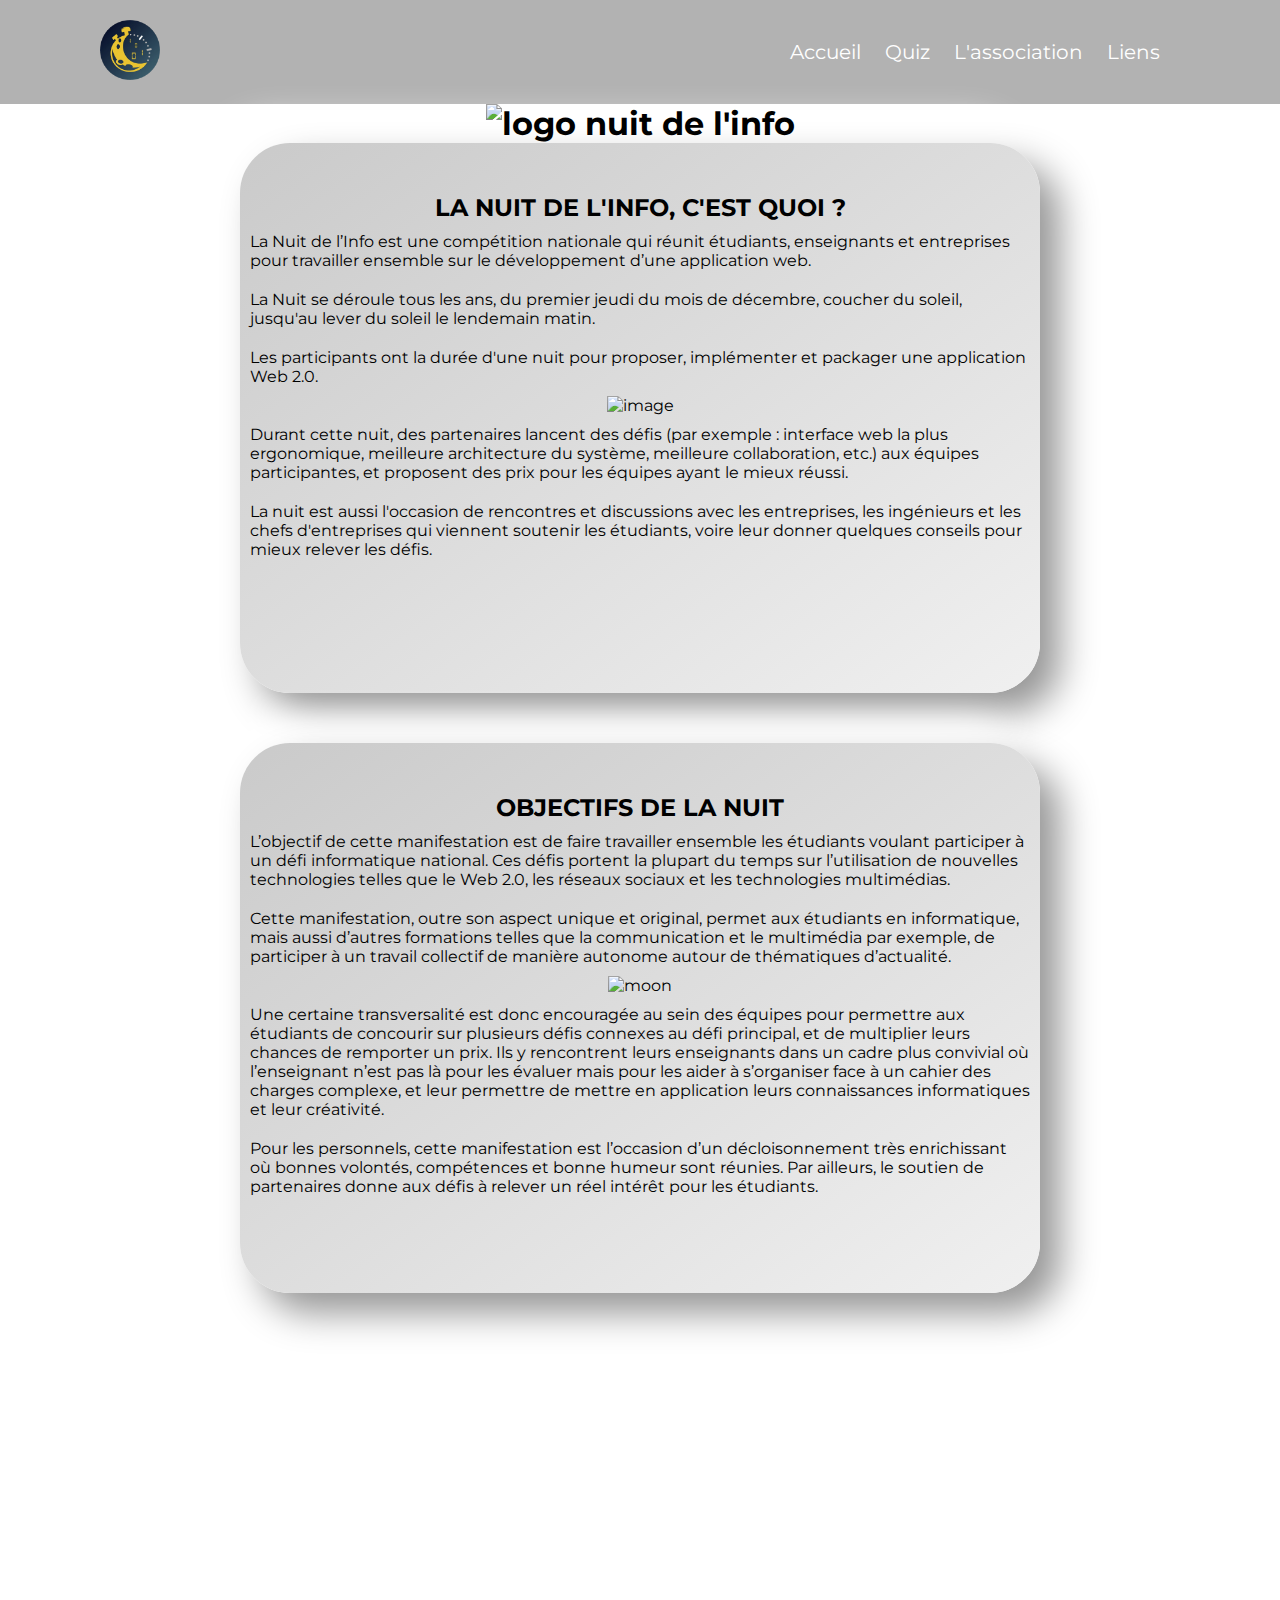
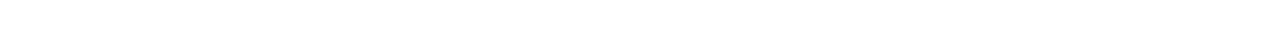
==== docs/index.html @ d8726e98 "Merge branch 'main' of https://github.com/PattateDouce/nuit-de-linfo-2022-OnlyHouse" ====
<!DOCTYPE html>
<html lang="fr">
<head>
    <meta charset="UTF-8">
    <meta http-equiv="X-UA-Compatible" content="IE=edge">
    <meta name="viewport" content="width=device-width, initial-scale=1.0">
    <title>QUIZ nuit de l'info 2022 - Équipe OnlyHouse</title>
    <link rel="stylesheet" href="css/styles.css">
</head>
<body>
    <header>
        <div class="logo"><a href="#"><img src="img/logo-nuit_info.png" alt=""></a></div>
        <div class="navbar">
            <ul>
                <li><a href="#">Accueil</a></li>
                <li><a href="quiz.html">Quiz</a></li>
                <li><a href="association.html">L'association</a></li>
                <li><a href="#">Liens</a></li>
            </ul>
        </div>
    </header>

    <main>
        <h1><center><img src="src/img/logo-n2i-2022.png" alt="logo nuit de l'info" height="200px"></center></h1>
        <div class="nuit2linfo">
            <h2>LA NUIT DE L'INFO, C'EST QUOI ?</h2>
            <p>La Nuit de l’Info est une compétition nationale qui réunit étudiants, enseignants et entreprises pour travailler ensemble sur le développement d’une application web.</p>
            <p>La Nuit se déroule tous les ans, du premier jeudi du mois de décembre, coucher du soleil, jusqu'au lever du soleil le lendemain matin.</p>
            <p>Les participants ont la durée d'une nuit pour proposer, implémenter et packager une application Web 2.0.</p>
            <img src="src/img/nuit_0.png" alt="image" style="position: center;">
            <p>Durant cette nuit, des partenaires lancent des défis (par exemple : interface web la plus ergonomique, meilleure architecture du système, meilleure collaboration, etc.) aux équipes participantes, et proposent des prix pour les équipes ayant le mieux réussi.</p>
            <p>La nuit est aussi l'occasion de rencontres et discussions avec les entreprises, les ingénieurs et les chefs d'entreprises qui viennent soutenir les étudiants, voire leur donner quelques conseils pour mieux relever les défis.</p>
            
        </div>
        <div class="nuit2linfo-container">
            <div class="nuit2linfo">
                <h2>OBJECTIFS DE LA NUIT</h2>
                <p>L’objectif de cette manifestation est de faire travailler ensemble les étudiants voulant participer à un défi informatique national. Ces défis portent la plupart du temps sur l’utilisation de nouvelles technologies telles que le Web 2.0, les réseaux sociaux et les technologies multimédias.</p>
                <p>Cette manifestation, outre son aspect unique et original, permet aux étudiants en informatique, mais aussi d’autres formations telles que la communication et le multimédia par exemple, de participer à un travail collectif de manière autonome autour de thématiques d’actualité.</p>
                <img src="src/img/logo_n2i_color_moon.svg" alt="moon" style="position: center;">
                <p>Une certaine transversalité est donc encouragée au sein des équipes pour permettre aux étudiants de concourir sur plusieurs défis connexes au défi principal, et de multiplier leurs chances de remporter un prix. Ils y rencontrent leurs enseignants dans un cadre plus convivial où l’enseignant n’est pas là pour les évaluer mais pour les aider à s’organiser face à un cahier des charges complexe, et leur permettre de mettre en application leurs connaissances informatiques et leur créativité.</p>
                <p>Pour les personnels, cette manifestation est l’occasion d’un décloisonnement très enrichissant où bonnes volontés, compétences et bonne humeur sont réunies.
                    Par ailleurs, le soutien de partenaires donne aux défis à relever un réel intérêt pour les étudiants.</p>
            </div>
        </div> 
    </main>

    <footer>

    </footer>
</body>
</html>
---- docs/css/styles.css ----
@import url('https://fonts.googleapis.com/css2?family=Montserrat:wght@100;200;300;400;500;600;700;800;900&display=swap');
*{
    margin: 0;
    padding: 0;
    list-style: none;
    text-decoration: none;
}

body{
    font-family: 'Montserrat', sans-serif;
}

/* ********** HEADER ********** */

header{
    display: flex;
    justify-content: space-between;
    align-items: center;
    background-color: #B2B2B2;
    padding: 20px 100px;
}

header .navbar ul li {
    display: inline-block;
}

header .navbar a{
    color: #fff;
    margin-right: 20px;
    font-size: 20px;
}

header .logo img{
    width: 60px;
    height: 60px;
}

/*
======================== 
        PAGE INDEX 
========================
*/

/* FIN PAGE INDEX */

/*
======================== 
        PAGE QUIZ 
========================
*/

main{
}

.quiz-container {
    display: flex;
    flex-direction: column;
    align-items: center;
    padding-top: 50px;
    margin: auto;
    width: 800px;
    height: 400px;
    border-radius: 50px;
    background: linear-gradient(145deg, #cacaca, #f0f0f0);
    box-shadow:  20px 20px 37px #969696,
                -20px -20px 37px #ffffff;
}
.nuit2linfo-container {
    height: 100vh;
}
.nuit2linfo{
    display: flex;
    flex-direction: column;
    align-items: center;
    padding-top: 50px;
    margin: auto;
    margin-bottom: 50px;
    width: 800px;
    height: 500px;
    border-radius: 50px;
    background: linear-gradient(145deg, #cacaca, #f0f0f0);
    box-shadow:  20px 20px 37px #969696,
                -20px -20px 37px #ffffff;
}
.nuit2linfo p{
    padding: 10px;
}

.quiz-container .question{
    font-size: 30px;
    font-weight: 500;

    padding-top: 30px;
}

.quiz-container .reponses form{
    padding-top: 50px;
}

.quiz-container .reponses form input{
    margin-top: 20px;
}

.quiz-container .reponses .valider{
    cursor: pointer;
    padding: 10px;
    border-radius: 20px;
    border: 1px #000 solid;
    width: 100px;
    background-color: #fff;
}


/*
======================== 
        PAGE ASSOCIATION 
========================
*/

/* FIN PAGE ASSOCIATION */

/* ********** FOOTER ******** */
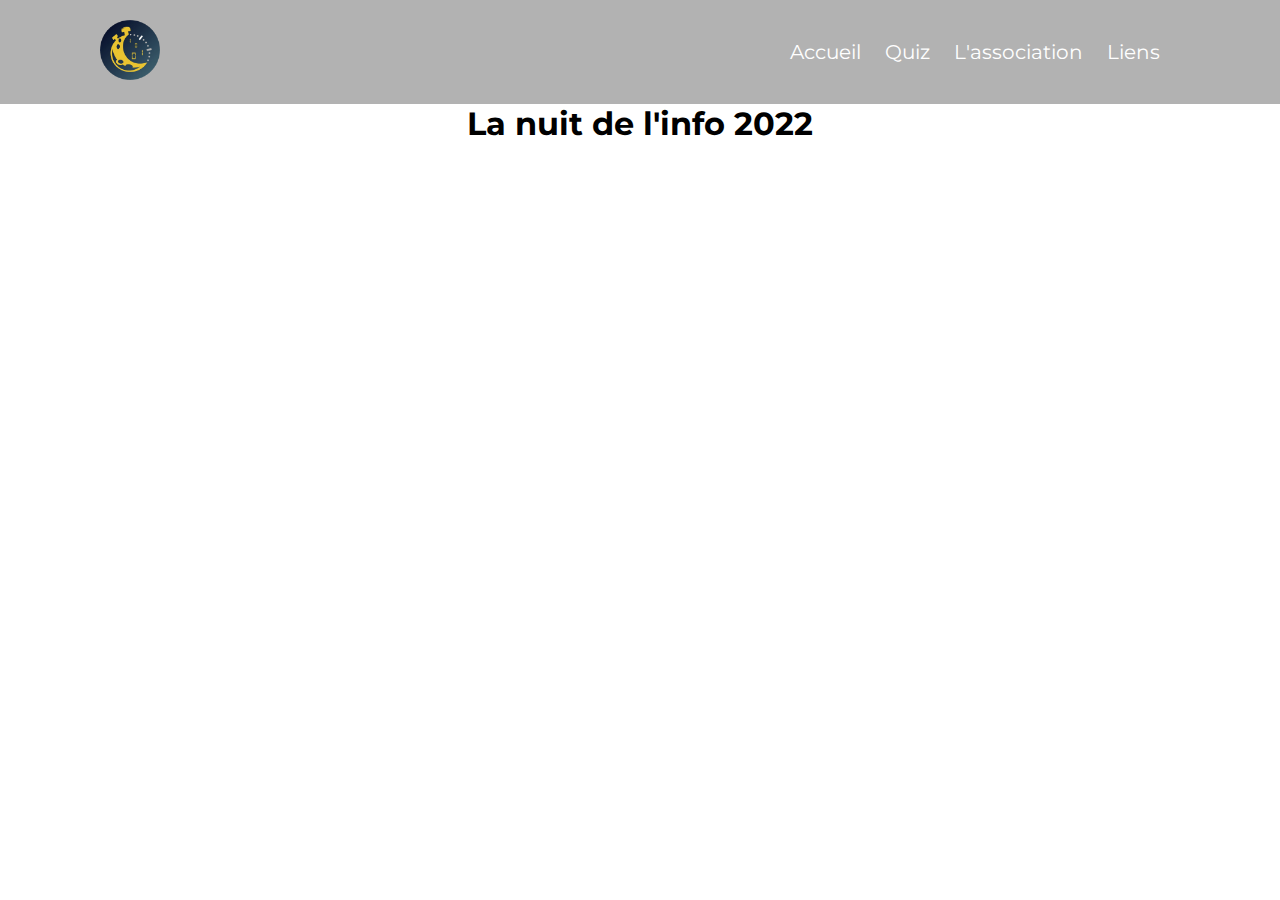
==== commit cdddb491: "Merge branch 'main' of https://github.com/PattateDouce/nuit-de-linfo-2022-OnlyHouse" ====
--- a/docs/index.html
+++ b/docs/index.html
@@ -21,28 +21,9 @@
     </header>
 
     <main>
-        <h1><center><img src="src/img/logo-n2i-2022.png" alt="logo nuit de l'info" height="200px"></center></h1>
-        <div class="nuit2linfo">
-            <h2>LA NUIT DE L'INFO, C'EST QUOI ?</h2>
-            <p>La Nuit de l’Info est une compétition nationale qui réunit étudiants, enseignants et entreprises pour travailler ensemble sur le développement d’une application web.</p>
-            <p>La Nuit se déroule tous les ans, du premier jeudi du mois de décembre, coucher du soleil, jusqu'au lever du soleil le lendemain matin.</p>
-            <p>Les participants ont la durée d'une nuit pour proposer, implémenter et packager une application Web 2.0.</p>
-            <img src="src/img/nuit_0.png" alt="image" style="position: center;">
-            <p>Durant cette nuit, des partenaires lancent des défis (par exemple : interface web la plus ergonomique, meilleure architecture du système, meilleure collaboration, etc.) aux équipes participantes, et proposent des prix pour les équipes ayant le mieux réussi.</p>
-            <p>La nuit est aussi l'occasion de rencontres et discussions avec les entreprises, les ingénieurs et les chefs d'entreprises qui viennent soutenir les étudiants, voire leur donner quelques conseils pour mieux relever les défis.</p>
-            
+        <div class="hero">
+            <h1>La nuit de l'info 2022</h1>
         </div>
-        <div class="nuit2linfo-container">
-            <div class="nuit2linfo">
-                <h2>OBJECTIFS DE LA NUIT</h2>
-                <p>L’objectif de cette manifestation est de faire travailler ensemble les étudiants voulant participer à un défi informatique national. Ces défis portent la plupart du temps sur l’utilisation de nouvelles technologies telles que le Web 2.0, les réseaux sociaux et les technologies multimédias.</p>
-                <p>Cette manifestation, outre son aspect unique et original, permet aux étudiants en informatique, mais aussi d’autres formations telles que la communication et le multimédia par exemple, de participer à un travail collectif de manière autonome autour de thématiques d’actualité.</p>
-                <img src="src/img/logo_n2i_color_moon.svg" alt="moon" style="position: center;">
-                <p>Une certaine transversalité est donc encouragée au sein des équipes pour permettre aux étudiants de concourir sur plusieurs défis connexes au défi principal, et de multiplier leurs chances de remporter un prix. Ils y rencontrent leurs enseignants dans un cadre plus convivial où l’enseignant n’est pas là pour les évaluer mais pour les aider à s’organiser face à un cahier des charges complexe, et leur permettre de mettre en application leurs connaissances informatiques et leur créativité.</p>
-                <p>Pour les personnels, cette manifestation est l’occasion d’un décloisonnement très enrichissant où bonnes volontés, compétences et bonne humeur sont réunies.
-                    Par ailleurs, le soutien de partenaires donne aux défis à relever un réel intérêt pour les étudiants.</p>
-            </div>
-        </div> 
     </main>
 
     <footer>
--- a/docs/css/styles.css
+++ b/docs/css/styles.css
@@ -1,5 +1,7 @@
 @import url('https://fonts.googleapis.com/css2?family=Montserrat:wght@100;200;300;400;500;600;700;800;900&display=swap');
+
 *{
+    box-sizing: border-box;
     margin: 0;
     padding: 0;
     list-style: none;
@@ -9,8 +11,6 @@
 body{
     font-family: 'Montserrat', sans-serif;
 }
-
-/* ********** HEADER ********** */
 
 header{
     display: flex;
@@ -35,6 +35,15 @@
     height: 60px;
 }
 
+main{
+    display: flex;
+    align-items: center;
+    justify-content: center;
+    overflow: hidden;
+    margin: 0;
+}
+
+
 /*
 ======================== 
         PAGE INDEX 
@@ -49,65 +58,60 @@
 ========================
 */
 
-main{
+.quiz-container{
+    margin-top: 100px;
+    background-color: #fff;
+    border-radius: 10px;
+    box-shadow: 0 0 10px 2px rgba(100, 100, 100, 0.1);
+    width: 600px;
+    overflow: hidden;
+
 }
 
-.quiz-container {
-    display: flex;
-    flex-direction: column;
-    align-items: center;
-    padding-top: 50px;
-    margin: auto;
-    width: 800px;
-    height: 400px;
-    border-radius: 50px;
-    background: linear-gradient(145deg, #cacaca, #f0f0f0);
-    box-shadow:  20px 20px 37px #969696,
-                -20px -20px 37px #ffffff;
-}
-.nuit2linfo-container {
-    height: 100vh;
-}
-.nuit2linfo{
-    display: flex;
-    flex-direction: column;
-    align-items: center;
-    padding-top: 50px;
-    margin: auto;
-    margin-bottom: 50px;
-    width: 800px;
-    height: 500px;
-    border-radius: 50px;
-    background: linear-gradient(145deg, #cacaca, #f0f0f0);
-    box-shadow:  20px 20px 37px #969696,
-                -20px -20px 37px #ffffff;
-}
-.nuit2linfo p{
-    padding: 10px;
+.quiz-header{
+    padding: 4rem;
 }
 
-.quiz-container .question{
-    font-size: 30px;
-    font-weight: 500;
-
-    padding-top: 30px;
+h2{
+    padding: 1rem;
+    text-align: center;
+    margin: 0;
 }
 
-.quiz-container .reponses form{
-    padding-top: 50px;
+ul{
+    list-style-type: none;
+    padding: 0;
 }
 
-.quiz-container .reponses form input{
-    margin-top: 20px;
+ul li{
+    font-size: 1.2rem;
+    max-resolution: 1rem 0;
+
 }
 
-.quiz-container .reponses .valider{
+ul li label{
     cursor: pointer;
-    padding: 10px;
-    border-radius: 20px;
-    border: 1px #000 solid;
-    width: 100px;
-    background-color: #fff;
+}
+
+button{
+    background-color: #03cae4;
+    color: #fff;
+    border: none;
+    display: block;
+    width: 100%;
+    cursor: pointer;
+    font-size: 1.1rem;
+    font-family: inherit;
+    padding: 1.3rem;
+}
+
+button:hover{
+    background-color: #04adc4;
+}
+
+button:focus{
+    outline: none;
+    background-color: #44b927;
 }
 
 
